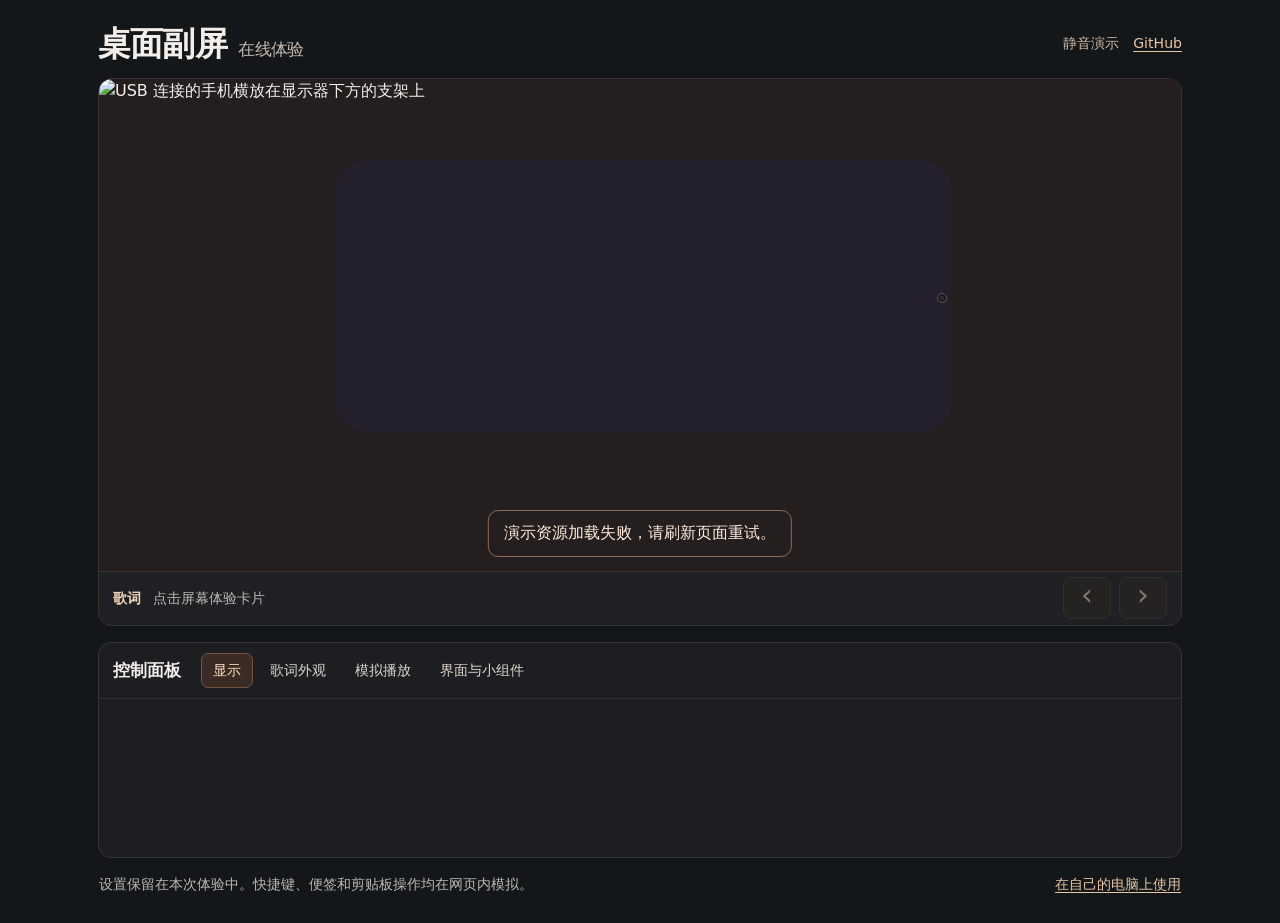
==== demo/index.html @ 0e5c0b1b "Build and publish an interactive desk display demo" ====
<!doctype html>
<html lang="zh-CN">
<head>
  <meta charset="utf-8">
  <meta name="viewport" content="width=device-width, initial-scale=1">
  <meta name="description" content="在真实的桌面照片上体验安卓副屏。试试横滑、调歌词样式、编辑卡片和点击快捷键。">
  <title>桌面副屏 · 在线体验</title>
  <link rel="stylesheet" href="demo.css">
  <script type="module" src="demo.js"></script>
</head>
<body>
  <main>
    <header class="site-heading">
      <h1>桌面副屏<span>在线体验</span></h1>
      <div class="site-links">
        <span class="silent">静音演示</span>
        <a href="https://github.com/kdwbll/desk-side-display">GitHub</a>
      </div>
    </header>
    <section aria-label="手机副屏" class="stage">
      <div class="scene">
        <div class="photo">
          <img src="assets/desk-setup.jpg" width="1860" height="846"
            alt="USB 连接的手机横放在显示器下方的支架上">
          <div class="handset">
            <iframe title="可交互的手机屏幕" id="phone" allow="fullscreen 'none'; screen-wake-lock 'none'"></iframe>
          </div>
        </div>
      </div>
      <div class="navigation">
        <div class="navigation-hint">
          <output id="visible-page" aria-live="polite">歌词</output>
          <span>点击屏幕体验卡片</span>
        </div>
        <div class="navigation-buttons">
          <button id="previous" type="button" aria-label="向右滑，上一页" title="上一页" disabled><span aria-hidden="true">‹</span></button>
          <button id="next" type="button" aria-label="向左滑，下一页" title="下一页" disabled><span aria-hidden="true">›</span></button>
        </div>
      </div>
      <p class="action-toast" id="demo-action" role="status" hidden></p>
    </section>
    <section class="controls" aria-labelledby="controls-title">
      <div class="control-heading">
        <h2 id="controls-title">控制面板</h2>
        <div class="control-tabs" role="tablist" aria-label="控制面板栏目">
          <button id="tab-display" type="button" role="tab" aria-controls="active-panel" aria-selected="true" data-panel="display-heading">显示</button>
          <button id="tab-appearance" type="button" role="tab" aria-controls="active-panel" aria-selected="false" tabindex="-1" data-panel="appearance-heading">歌词外观</button>
          <button id="tab-music" type="button" role="tab" aria-controls="active-panel" aria-selected="false" tabindex="-1" data-panel="music-heading">模拟播放</button>
          <button id="tab-pages" type="button" role="tab" aria-controls="active-panel" aria-selected="false" tabindex="-1" data-panel="pages-heading">界面与小组件</button>
        </div>
      </div>
      <div id="active-panel" role="tabpanel" aria-labelledby="tab-display">
        <iframe id="panel" title="桌面副屏控制面板"></iframe>
      </div>
    </section>
    <footer>
      <span>设置保留在本次体验中。快捷键、便签和剪贴板操作均在网页内模拟。</span>
      <a href="https://github.com/kdwbll/desk-side-display/blob/main/%E4%BD%BF%E7%94%A8%E8%AF%B4%E6%98%8E.md">在自己的电脑上使用</a>
    </footer>
  </main>
</body>
</html>
---- demo/demo.css ----
:root {
  color-scheme: dark;
  background: #141719;
  color: #f3eeea;
  font: 16px/1.5 "Segoe UI", "Microsoft YaHei UI", system-ui, sans-serif;
}
* { box-sizing: border-box; }
body { margin: 0; }
main { width: min(1140px, 100%); margin-inline: auto; padding: 24px clamp(12px, 3vw, 28px); }
button, a { -webkit-tap-highlight-color: transparent; }
button { font: inherit; }
a { color: #e8c6a2; text-underline-offset: .22em; }
button:focus-visible, a:focus-visible { outline: 2px solid #efc398; outline-offset: 3px; }
.site-heading, .site-links, .navigation, .control-heading, footer {
  display: flex;
  align-items: center;
  justify-content: space-between;
  gap: 12px 20px;
}
.site-heading { margin-bottom: 14px; }
h1, h2 { margin: 0; line-height: 1.2; }
h1 { font-size: clamp(23px, 3.2vw, 33px); letter-spacing: -.025em; }
h1 span { margin-left: .7em; font-size: .51em; font-weight: 500; color: #c4b9b1; white-space: nowrap; }
.site-links { font-size: .88rem; gap: 14px; white-space: nowrap; }
.silent { color: #ceb7a6; }
.stage {
  position: relative;
  border: 1px solid #383431;
  border-radius: 14px;
  background: #1e2023;
  overflow: clip;
}
.scene { overflow: hidden; background: #241f1e; }
.photo { position: relative; }
.photo img { display: block; width: 100%; height: auto; }
.handset {
  position: absolute;
  inset: 16.55% 21.25% 28.1% 21.88%;
  border-radius: 4.75% / 10%;
  overflow: hidden;
  background: #241f2c;
  isolation: isolate;
}
.handset iframe { display: block; width: 100%; height: 100%; border: 0; }
.handset::after {
  content: "";
  position: absolute;
  inset-inline-end: .65%;
  top: 50.55%;
  width: 1.65%;
  aspect-ratio: 1;
  transform: translateY(-50%);
  border-radius: 50%;
  background: radial-gradient(circle, #31262a 23%, #130f13 45%, #625244 67%, #30282d 76%);
  pointer-events: none;
}
.navigation { min-height: 54px; padding: 5px 14px; border-top: 1px solid #3c3430; }
.navigation-hint { display: flex; flex-wrap: wrap; align-items: center; gap: 0 12px; font-size: .875rem; }
.navigation-hint output { color: #f2d5b9; font-weight: 600; }
.navigation-hint span { color: #bdb7b1; }
.navigation-buttons { display: flex; gap: 8px; }
.navigation button {
  width: 48px;
  min-height: 42px;
  padding: 0 0 4px;
  border: 1px solid #51453e;
  border-radius: 8px;
  color: #ffe2c7;
  background: #302923;
  cursor: pointer;
  font-size: 1.85rem;
  line-height: 1;
}
.navigation button:hover { background: #48362c; }
.navigation button:disabled { opacity: .45; cursor: default; }
.action-toast {
  position: absolute;
  z-index: 2;
  bottom: 68px;
  left: 50%;
  width: max-content;
  max-width: calc(100% - 24px);
  transform: translateX(-50%);
  padding: .66rem .95rem;
  background: #261f20f5;
  color: #ffebdc;
  border: 1px solid #906b54;
  border-radius: .65rem;
  text-align: center;
  margin: 0;
  pointer-events: none;
}
.controls {
  margin-top: 16px;
  border: 1px solid #383431;
  border-radius: 13px;
  background: #1c1e21;
}
.control-heading { justify-content: start; padding: 10px 14px; border-bottom: 1px solid #373232; }
.control-heading h2 { font-size: 1.05rem; white-space: nowrap; }
.control-tabs { display: flex; flex-wrap: wrap; gap: 5px; }
.control-tabs button {
  padding: 6px 11px;
  border-radius: 7px;
  border: 1px solid transparent;
  background: transparent;
  color: #ddd4cc;
  cursor: pointer;
  white-space: nowrap;
  font-size: .9rem;
}
.control-tabs button:hover { background: #302b28; }
.control-tabs button[aria-selected="true"] { background: #3a2c24; border-color: #715541; color: #ffe0c3; }
#panel { display: block; width: 100%; height: 158px; border: 0; }
footer { align-items: baseline; flex-wrap: wrap; padding: 16px 1px 4px; color: #bdb7b1; font-size: .86rem; }
@media (max-width: 670px) {
  main { padding-top: 16px; }
  .photo { width: 156%; margin-inline: -28%; }
  .control-heading { flex-wrap: wrap; gap: 7px 14px; }
  .control-tabs { gap: 3px; }
  .control-tabs button { padding-inline: 8px; }
}
@media (max-width: 360px) {
  .site-links { gap: 7px; }
  h1 span { margin-left: .4em; }
}
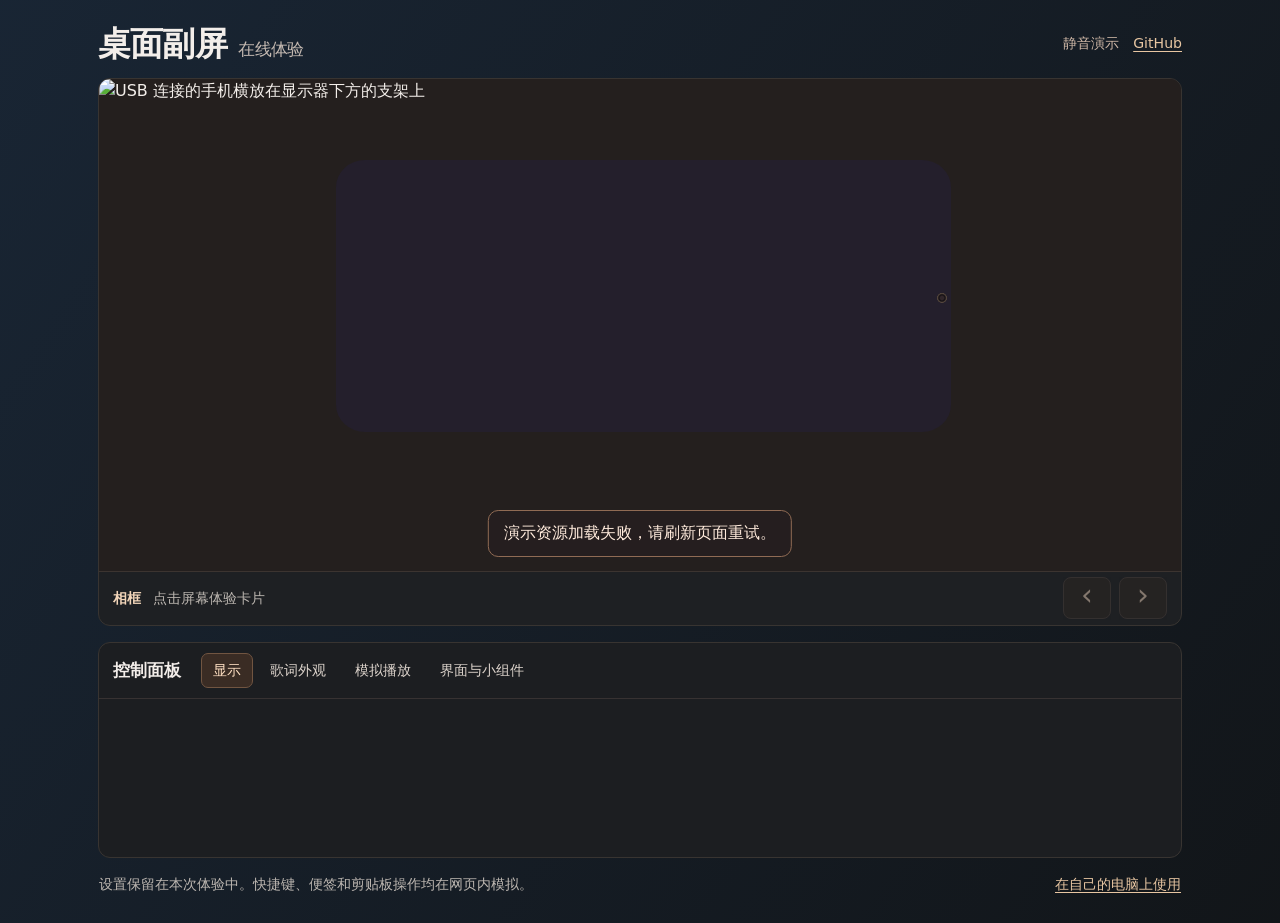
==== commit 7af73159: "Match demo defaults to the live phone configuration" ====
--- a/demo/index.html
+++ b/demo/index.html
@@ -29,7 +29,7 @@
       </div>
       <div class="navigation">
         <div class="navigation-hint">
-          <output id="visible-page" aria-live="polite">歌词</output>
+          <output id="visible-page" aria-live="polite">相框</output>
           <span>点击屏幕体验卡片</span>
         </div>
         <div class="navigation-buttons">
--- a/demo/demo.css
+++ b/demo/demo.css
@@ -1,6 +1,6 @@
 :root {
   color-scheme: dark;
-  background: #141719;
+  background: linear-gradient(125deg, rgb(37 67 104 / 32%), rgb(17 20 23 / 50%)) #13171b;
   color: #f3eeea;
   font: 16px/1.5 "Segoe UI", "Microsoft YaHei UI", system-ui, sans-serif;
 }
@@ -26,7 +26,7 @@
 .stage {
   position: relative;
   border: 1px solid #383431;
-  border-radius: 14px;
+  border-radius: 12px;
   background: #1e2023;
   overflow: clip;
 }
@@ -93,7 +93,7 @@
 .controls {
   margin-top: 16px;
   border: 1px solid #383431;
-  border-radius: 13px;
+  border-radius: 12px;
   background: #1c1e21;
 }
 .control-heading { justify-content: start; padding: 10px 14px; border-bottom: 1px solid #373232; }
